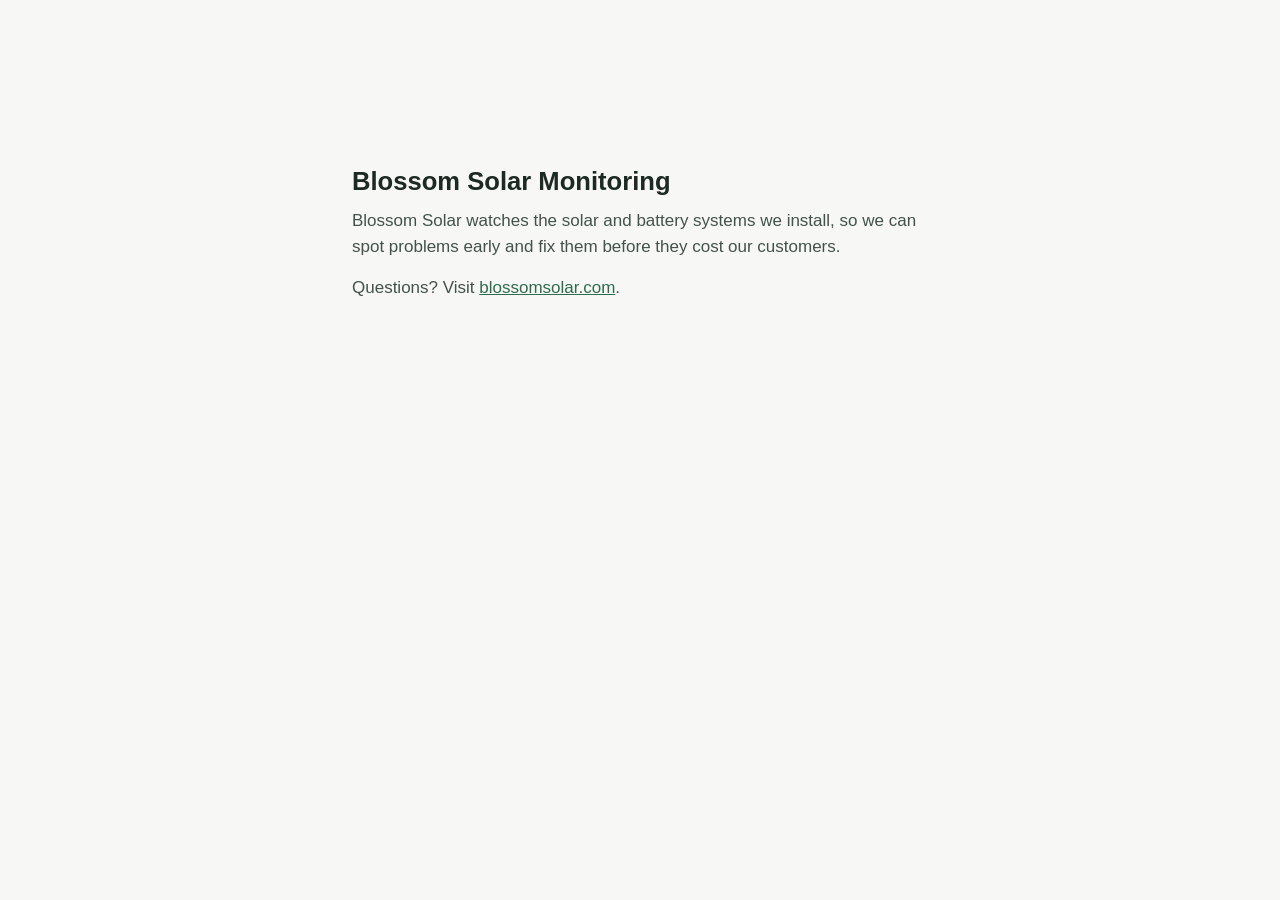
==== index.html @ 83064475 "Monitoring site: landing page, Tesla callback page, Tesla public key Co-Authored-By: Claude Opus 5.5" ====
<!doctype html>
<html lang="en">
<head>
<meta charset="utf-8">
<meta name="viewport" content="width=device-width, initial-scale=1">
<meta name="referrer" content="no-referrer">
<title>Blossom Solar Monitoring</title>
<style>
  body { margin: 0; font: 17px/1.5 -apple-system, BlinkMacSystemFont, "Segoe UI", Roboto, sans-serif; color: #1d2a24; background: #f7f8f5; }
  main { max-width: 36rem; margin: 18vh auto 0; padding: 0 20px; }
  h1 { font-size: 1.6rem; margin: 0 0 .5rem; }
  p { margin: 0 0 1rem; color: #43524a; }
  a { color: #2f6b4f; }
</style>
</head>
<body>
<main>
  <h1>Blossom Solar Monitoring</h1>
  <p>Blossom Solar watches the solar and battery systems we install, so we can spot problems early and fix them before they cost our customers.</p>
  <p>Questions? Visit <a href="https://www.blossomsolar.com">blossomsolar.com</a>.</p>
</main>
</body>
</html>
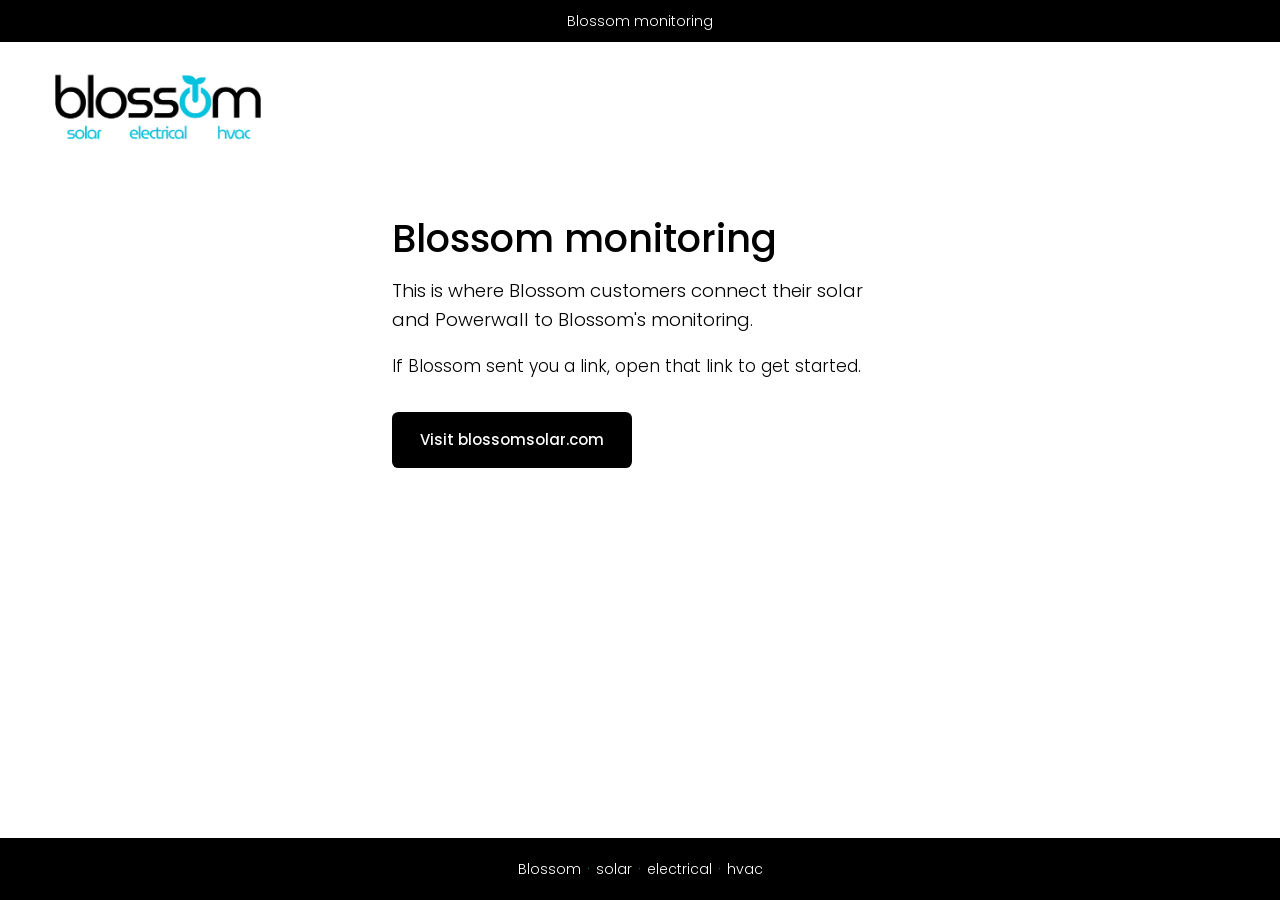
==== commit 7cace5ad: "Restyle the landing and Tesla callback pages: Blossom logo, Poppins, shared stylesheet The callback " ====
--- a/index.html
+++ b/index.html
@@ -3,21 +3,22 @@
 <head>
 <meta charset="utf-8">
 <meta name="viewport" content="width=device-width, initial-scale=1">
-<meta name="referrer" content="no-referrer">
-<title>Blossom Solar Monitoring</title>
-<style>
-  body { margin: 0; font: 17px/1.5 -apple-system, BlinkMacSystemFont, "Segoe UI", Roboto, sans-serif; color: #1d2a24; background: #f7f8f5; }
-  main { max-width: 36rem; margin: 18vh auto 0; padding: 0 20px; }
-  h1 { font-size: 1.6rem; margin: 0 0 .5rem; }
-  p { margin: 0 0 1rem; color: #43524a; }
-  a { color: #2f6b4f; }
-</style>
+<title>Blossom monitoring</title>
+<link rel="preload" href="assets/fonts/poppins-300.woff2" as="font" type="font/woff2" crossorigin>
+<link rel="preload" href="assets/fonts/poppins-500.woff2" as="font" type="font/woff2" crossorigin>
+<link rel="stylesheet" href="assets/site.css">
 </head>
 <body>
+<div class="bar">Blossom monitoring</div>
+<header><a href="https://www.blossomsolar.com"><img src="assets/blossom-logo.png" alt="Blossom: solar, electrical, hvac" width="1000" height="334"></a></header>
+
 <main>
-  <h1>Blossom Solar Monitoring</h1>
-  <p>Blossom Solar watches the solar and battery systems we install, so we can spot problems early and fix them before they cost our customers.</p>
-  <p>Questions? Visit <a href="https://www.blossomsolar.com">blossomsolar.com</a>.</p>
+  <h1>Blossom monitoring</h1>
+  <p class="lead">This is where Blossom customers connect their solar and Powerwall to Blossom's monitoring.</p>
+  <p>If Blossom sent you a link, open that link to get started.</p>
+  <a class="btn" href="https://www.blossomsolar.com">Visit blossomsolar.com</a>
 </main>
+
+<footer>Blossom<span class="dot">·</span>solar<span class="dot">·</span>electrical<span class="dot">·</span>hvac</footer>
 </body>
 </html>
--- a/assets/site.css
+++ b/assets/site.css
@@ -0,0 +1,91 @@
+/* Blossom monitoring site. Matches blossomsolar.com: Poppins, black on white,
+   cyan (#00c0d8) only as the brand accent from the logo mark. */
+@font-face { font-family: "Poppins"; font-weight: 300; font-style: normal; font-display: swap; src: url("fonts/poppins-300.woff2") format("woff2"); }
+@font-face { font-family: "Poppins"; font-weight: 500; font-style: normal; font-display: swap; src: url("fonts/poppins-500.woff2") format("woff2"); }
+
+:root {
+  --ink: #000;
+  --muted: #555;
+  --line: #e6e6e6;
+  --paper: #fff;
+  --cyan: #00c0d8;
+  --radius: 6.4px;
+}
+
+* { box-sizing: border-box; }
+html, body { margin: 0; }
+body {
+  min-height: 100vh;
+  display: flex;
+  flex-direction: column;
+  background: var(--paper);
+  color: var(--ink);
+  font: 300 17px/1.6 "Poppins", system-ui, -apple-system, "Segoe UI", sans-serif;
+  -webkit-font-smoothing: antialiased;
+}
+
+.bar {
+  background: #000;
+  color: #fff;
+  text-align: center;
+  font-size: 14px;
+  padding: 10px 16px;
+}
+
+header { padding: 22px 24px 0; }
+header img { display: block; width: 190px; height: auto; }
+
+main {
+  flex: 1;
+  width: 100%;
+  max-width: 34rem;
+  margin: 0 auto;
+  padding: 48px 24px 56px;
+}
+
+.mark {
+  width: 64px; height: 64px;
+  border-radius: 50%;
+  display: grid; place-items: center;
+  margin-bottom: 24px;
+}
+.mark svg { width: 30px; height: 30px; }
+.mark.ok { background: var(--cyan); }
+.mark.no { background: #f1f1f1; }
+
+h1 { font-weight: 500; font-size: 2rem; line-height: 1.2; margin: 0 0 14px; }
+.lead { font-size: 1.15rem; margin: 0 0 18px; }
+p { margin: 0 0 14px; }
+.muted { color: var(--muted); font-size: 0.95rem; }
+
+.btn {
+  display: inline-block;
+  margin-top: 18px;
+  background: #000;
+  color: #fff;
+  font-weight: 500;
+  font-size: 15px;
+  text-decoration: none;
+  padding: 16px 28px;
+  border-radius: var(--radius);
+}
+.btn:hover { background: #222; }
+
+.state[hidden] { display: none; }
+
+footer {
+  background: #000;
+  color: #fff;
+  font-size: 14px;
+  padding: 20px 24px;
+  text-align: center;
+}
+footer a { color: #fff; }
+footer .dot { color: var(--cyan); padding: 0 6px; }
+
+@media (min-width: 720px) {
+  header { padding: 28px 48px 0; }
+  header img { width: 220px; }
+  main { padding-top: 72px; }
+  h1 { font-size: 2.4rem; }
+}
